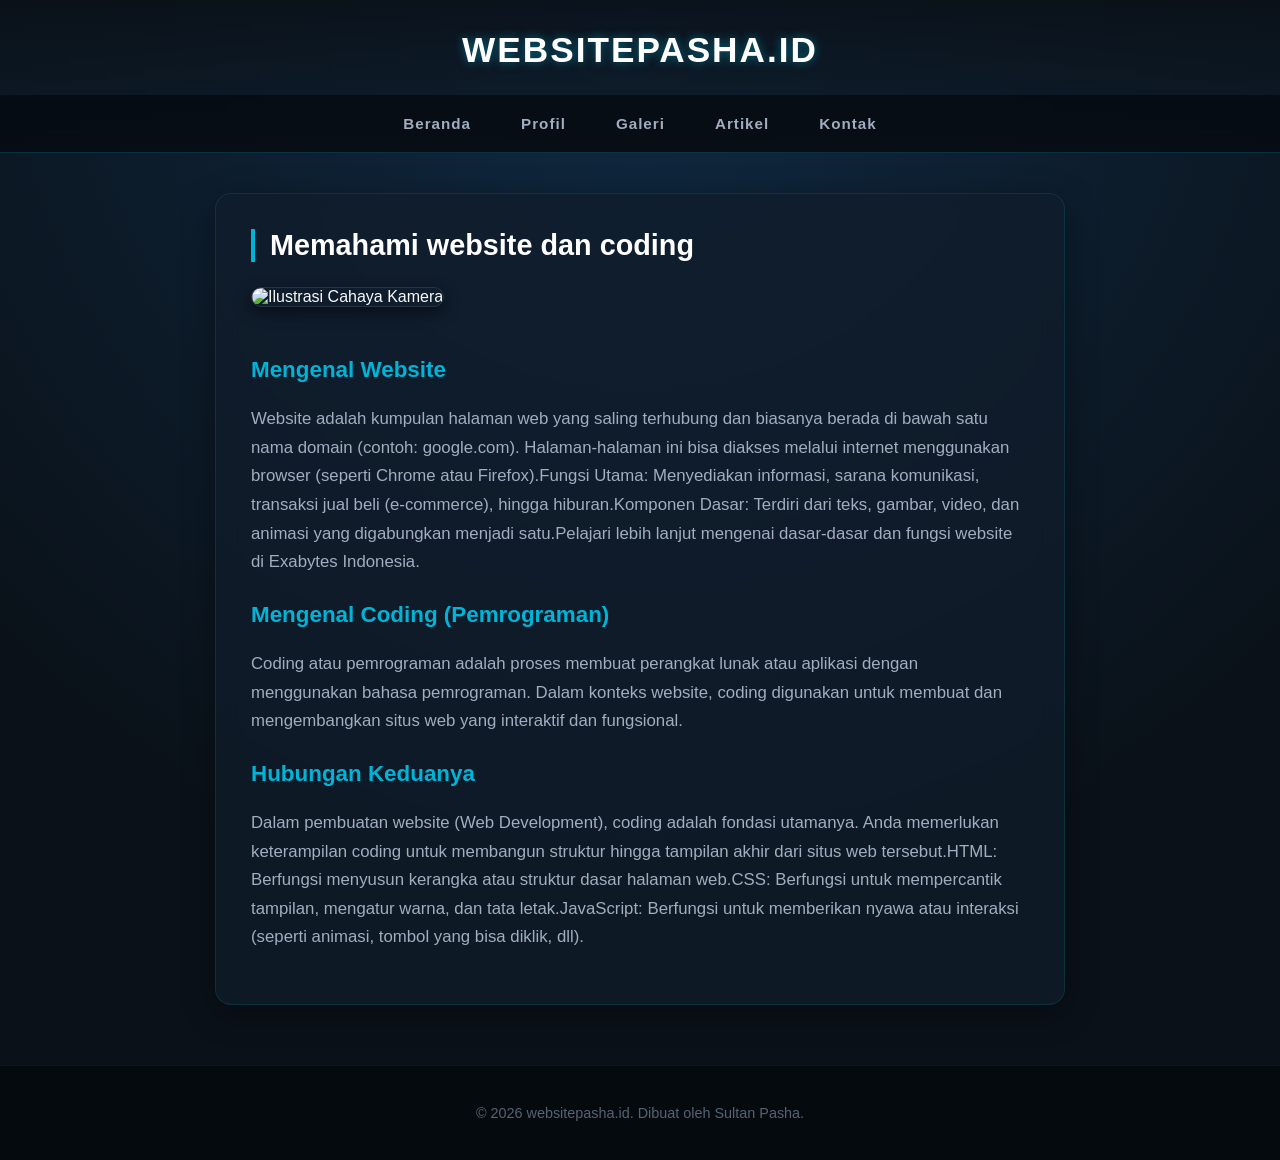
==== artikel.html @ 8e21190c "Add files via upload" ====
<!DOCTYPE html>
<html lang="id">
<head>
    <meta charset="UTF-8">
    <meta name="viewport" content="width=device-width, initial-scale=1.0">
    <title>websitepasha.id | Artikel</title>
    <link rel="stylesheet" href="Website_Pasha/style.css">
</head>
<body>
    <header>
        <h1>websitepasha.id</h1>
        <nav>
            <a href="index.html">Beranda</a>
            <a href="profil.html">Profil</a>
            <a href="galeri.html">Galeri</a>
            <a href="artikel.html">Artikel</a>
            <a href="kontak.html">Kontak</a>
        </nav>
    </header>

    <main>
        <h2>Memahami website dan coding</h2>
        <img id="banner-img" src="assets/artikel.jpg" alt="Ilustrasi Cahaya Kamera">
        
        <h3>Mengenal Website</h3>
        <p>Website adalah kumpulan halaman web yang saling terhubung dan biasanya berada di bawah satu nama domain (contoh: google.com). Halaman-halaman ini bisa diakses melalui internet menggunakan browser (seperti Chrome atau Firefox).Fungsi Utama: Menyediakan informasi, sarana komunikasi, transaksi jual beli (e-commerce), hingga hiburan.Komponen Dasar: Terdiri dari teks, gambar, video, dan animasi yang digabungkan menjadi satu.Pelajari lebih lanjut mengenai dasar-dasar dan fungsi website di Exabytes Indonesia.</p>

        <h3>Mengenal Coding (Pemrograman)</h3>
        <p>Coding atau pemrograman adalah proses membuat perangkat lunak atau aplikasi dengan menggunakan bahasa pemrograman. Dalam konteks website, coding digunakan untuk membuat dan mengembangkan situs web yang interaktif dan fungsional.</p>

        <h3>Hubungan Keduanya</h3>
        <p>Dalam pembuatan website (Web Development), coding adalah fondasi utamanya. Anda memerlukan keterampilan coding untuk membangun struktur hingga tampilan akhir dari situs web tersebut.HTML: Berfungsi menyusun kerangka atau struktur dasar halaman web.CSS: Berfungsi untuk mempercantik tampilan, mengatur warna, dan tata letak.JavaScript: Berfungsi untuk memberikan nyawa atau interaksi (seperti animasi, tombol yang bisa diklik, dll).</p>
    </main>

    <footer>
        <p>&copy; 2026 websitepasha.id. Dibuat oleh Sultan Pasha.</p>
    </footer>
</body>
</html>
---- Website_Pasha/style.css ----
:root {
    --bg-dark: #0a1118;
    --bg-card: rgba(16, 29, 43, 0.75);
    --blue-primary: #0077b6;
    --blue-neon: #00b4d8;
    --blue-glow: #90e0ef;
    --text-light: #f8f9fa;
    --text-gray: #a0aec0;
}

body {
    font-family: 'Segoe UI', Roboto, Helvetica, Arial, sans-serif;
    background-color: var(--bg-dark);
    /* Efek gradasi latar belakang agar tidak datar */
    background-image: radial-gradient(circle at 50% 0%, #102a43 0%, #0a1118 70%);
    margin: 0;
    padding: 0;
    color: var(--text-light);
    min-height: 100vh;
}

header {
    background: linear-gradient(180deg, rgba(10, 17, 24, 0.9) 0%, rgba(16, 29, 43, 0.6) 100%);
    padding-top: 30px;
    border-bottom: 1px solid rgba(0, 180, 216, 0.2);
    backdrop-filter: blur(10px);
}

header h1 {
    margin: 0;
    font-size: 2.2rem;
    letter-spacing: 2px;
    text-transform: uppercase;
    text-align: center;
    color: #fff;
    text-shadow: 0 0 10px rgba(0, 180, 216, 0.5);
}

nav {
    display: flex;
    justify-content: center;
    gap: 10px;
    margin-top: 25px;
    background-color: rgba(5, 10, 15, 0.8);
    padding: 12px 0;
}

nav a {
    color: var(--text-gray);
    text-decoration: none;
    padding: 8px 20px;
    font-weight: 600;
    font-size: 0.95rem;
    letter-spacing: 1px;
    transition: all 0.4s ease;
    position: relative;
}

nav a:hover {
    color: var(--blue-glow);
    text-shadow: 0 0 8px rgba(144, 224, 239, 0.6);
}

nav a::after {
    content: '';
    position: absolute;
    width: 0;
    height: 2px;
    bottom: 0;
    left: 50%;
    background-color: var(--blue-neon);
    transition: all 0.3s ease;
    transform: translateX(-50%);
    box-shadow: 0 0 8px var(--blue-neon);
}

nav a:hover::after {
    width: 80%;
}

main {
    background: var(--bg-card);
    backdrop-filter: blur(12px);
    -webkit-backdrop-filter: blur(12px);
    width: 90%;
    max-width: 850px;
    margin: 40px auto;
    padding: 35px;
    border: 1px solid rgba(0, 180, 216, 0.15);
    border-radius: 16px;
    box-shadow: 0 8px 32px 0 rgba(0, 0, 0, 0.37);
    box-sizing: border-box;
}

main h2 {
    color: #fff;
    font-size: 1.8rem;
    border-left: 4px solid var(--blue-neon);
    padding-left: 15px;
    margin-top: 0;
    margin-bottom: 25px;
}

main h3 {
    color: var(--blue-neon);
    margin-top: 25px;
    font-size: 1.4rem;
}

main p {
    color: var(--text-gray);
    line-height: 1.7;
    font-size: 1.05rem;
}

blockquote {
    font-style: italic;
    color: var(--blue-glow);
    border-left: 4px solid var(--blue-neon);
    padding-left: 15px;
    margin: 25px 0;
    background: rgba(0, 180, 216, 0.05);
    padding: 15px;
    border-radius: 0 8px 8px 0;
}

#banner-img {
    width: 100%;
    height: 350px;
    object-fit: cover;
    border-radius: 12px;
    border: 1px solid rgba(255, 255, 255, 0.1);
    box-shadow: 0 5px 15px rgba(0,0,0,0.5);
    margin-bottom: 25px;
}

.avatar {
    width: 160px;
    height: 160px;
    border-radius: 50%;
    object-fit: cover;
    display: block;
    margin: 0 auto 25px;
    border: 3px solid var(--blue-neon);
    box-shadow: 0 0 20px rgba(0, 180, 216, 0.4);
}

.gallery-grid {
    display: flex;
    flex-wrap: wrap;
    gap: 25px;
    justify-content: space-between;
    margin-top: 30px;
}

.gallery-item {
    width: 48%; 
    background: rgba(10, 17, 24, 0.6);
    border-radius: 10px;
    overflow: hidden;
    border: 1px solid rgba(0, 180, 216, 0.1);
    transition: transform 0.3s ease, border-color 0.3s ease, box-shadow 0.3s ease;
}

.gallery-item:hover {
    transform: translateY(-5px);
    border-color: var(--blue-neon);
    box-shadow: 0 5px 15px rgba(0, 180, 216, 0.3);
}

.gallery-item img {
    width: 100%;
    height: 220px;
    object-fit: cover;
    display: block;
}

.gallery-item p {
    padding: 12px;
    margin: 0;
    font-size: 0.95rem;
    text-align: center;
    color: var(--text-light);
    background: rgba(16, 29, 43, 0.9);
}

table {
    width: 100%;
    border-collapse: collapse;
    margin-top: 25px;
    background: rgba(10, 17, 24, 0.4);
    border-radius: 8px;
    overflow: hidden;
}

th, td {
    padding: 15px;
    text-align: left;
    border-bottom: 1px solid rgba(0, 180, 216, 0.1);
}

th {
    background-color: rgba(0, 119, 182, 0.2);
    color: var(--blue-glow);
    font-weight: 600;
    width: 35%;
}

td {
    color: var(--text-gray);
}

ul {
    padding-left: 20px;
    margin-bottom: 25px;
}

li {
    color: var(--text-gray);
    margin-bottom: 12px;
    line-height: 1.6;
    font-size: 1.05rem;
}

li strong {
    color: var(--blue-glow);
}

li a {
    color: var(--blue-neon);
    text-decoration: none;
    transition: color 0.3s, text-shadow 0.3s;
}

li a:hover {
    color: var(--blue-glow);
    text-shadow: 0 0 5px var(--blue-neon);
}

footer {
    text-align: center;
    padding: 25px;
    background: #050a0f;
    color: #556373;
    font-size: 0.9rem;
    border-top: 1px solid rgba(0, 180, 216, 0.1);
    margin-top: 60px;
}
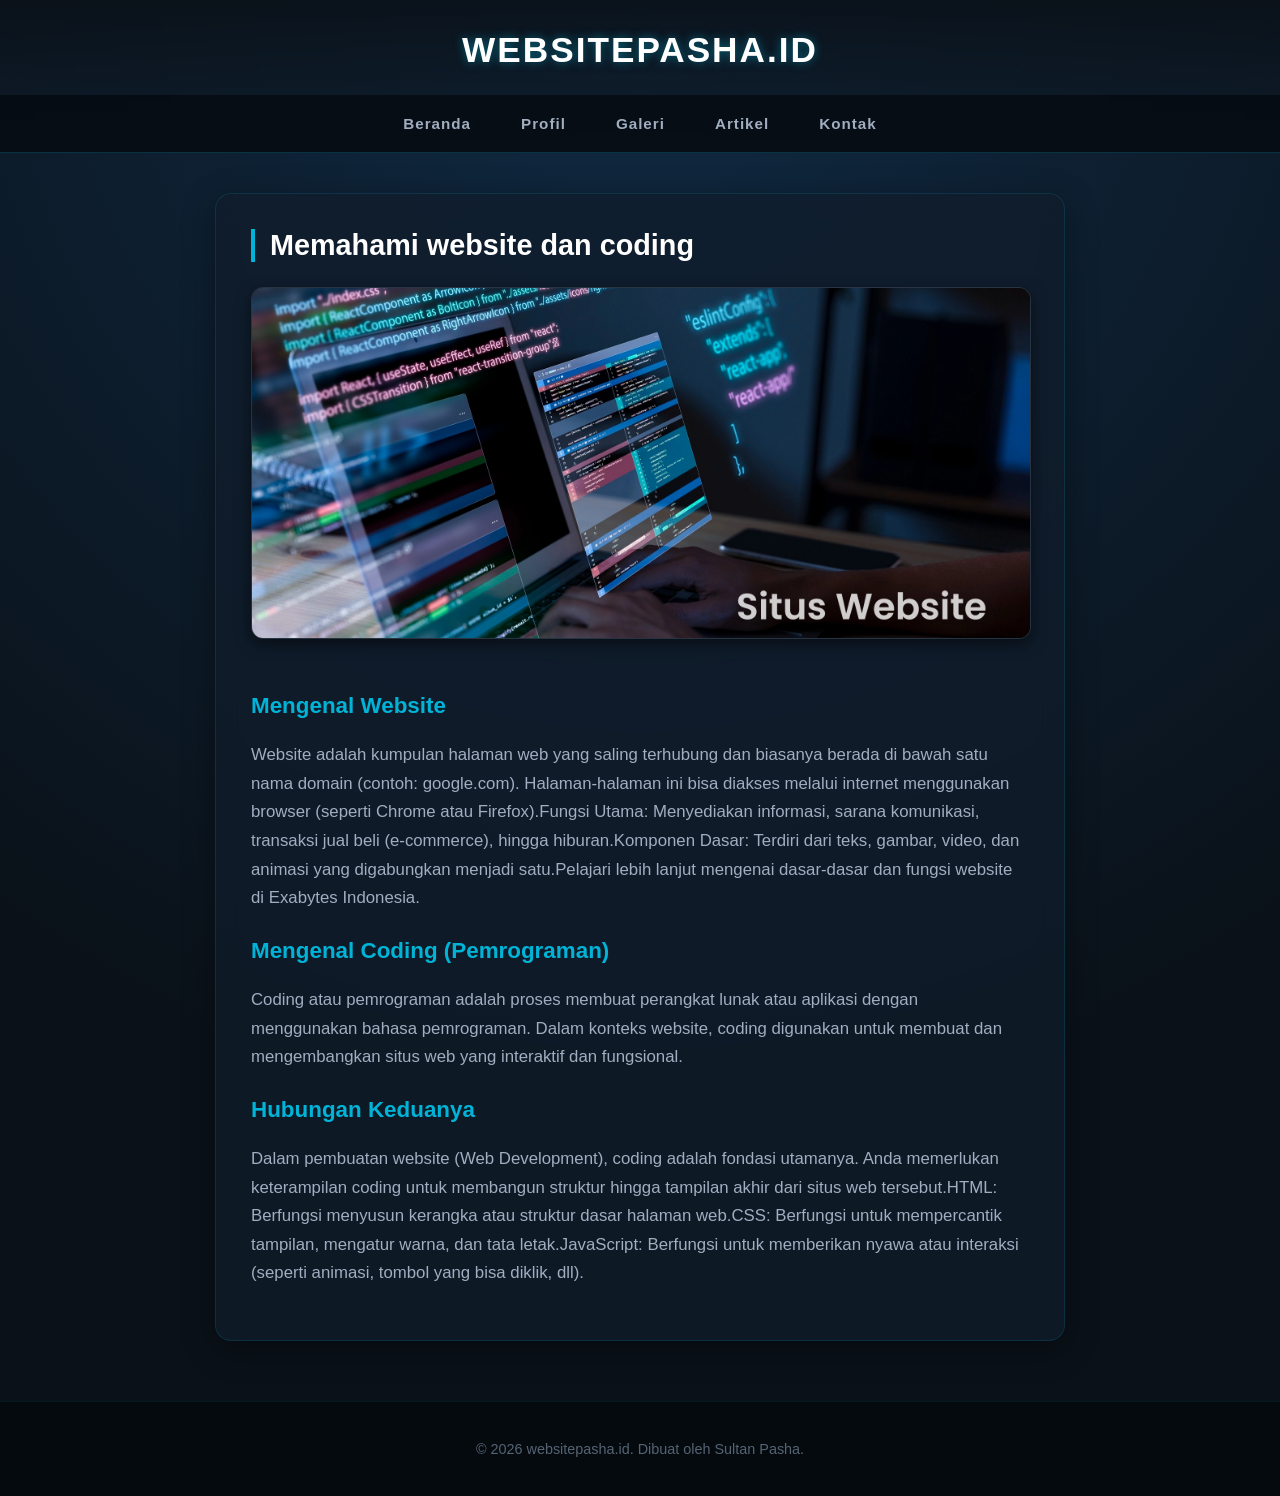
==== commit 5461bb7d: "Update artikel.html" ====
--- a/artikel.html
+++ b/artikel.html
@@ -20,7 +20,7 @@
 
     <main>
         <h2>Memahami website dan coding</h2>
-        <img id="banner-img" src="assets/artikel.jpg" alt="Ilustrasi Cahaya Kamera">
+        <img id="banner-img" src="Website_Pasha/assets/artikel.jpg" alt="Ilustrasi Cahaya Kamera">
         
         <h3>Mengenal Website</h3>
         <p>Website adalah kumpulan halaman web yang saling terhubung dan biasanya berada di bawah satu nama domain (contoh: google.com). Halaman-halaman ini bisa diakses melalui internet menggunakan browser (seperti Chrome atau Firefox).Fungsi Utama: Menyediakan informasi, sarana komunikasi, transaksi jual beli (e-commerce), hingga hiburan.Komponen Dasar: Terdiri dari teks, gambar, video, dan animasi yang digabungkan menjadi satu.Pelajari lebih lanjut mengenai dasar-dasar dan fungsi website di Exabytes Indonesia.</p>
@@ -36,4 +36,4 @@
         <p>&copy; 2026 websitepasha.id. Dibuat oleh Sultan Pasha.</p>
     </footer>
 </body>
-</html>+</html>
